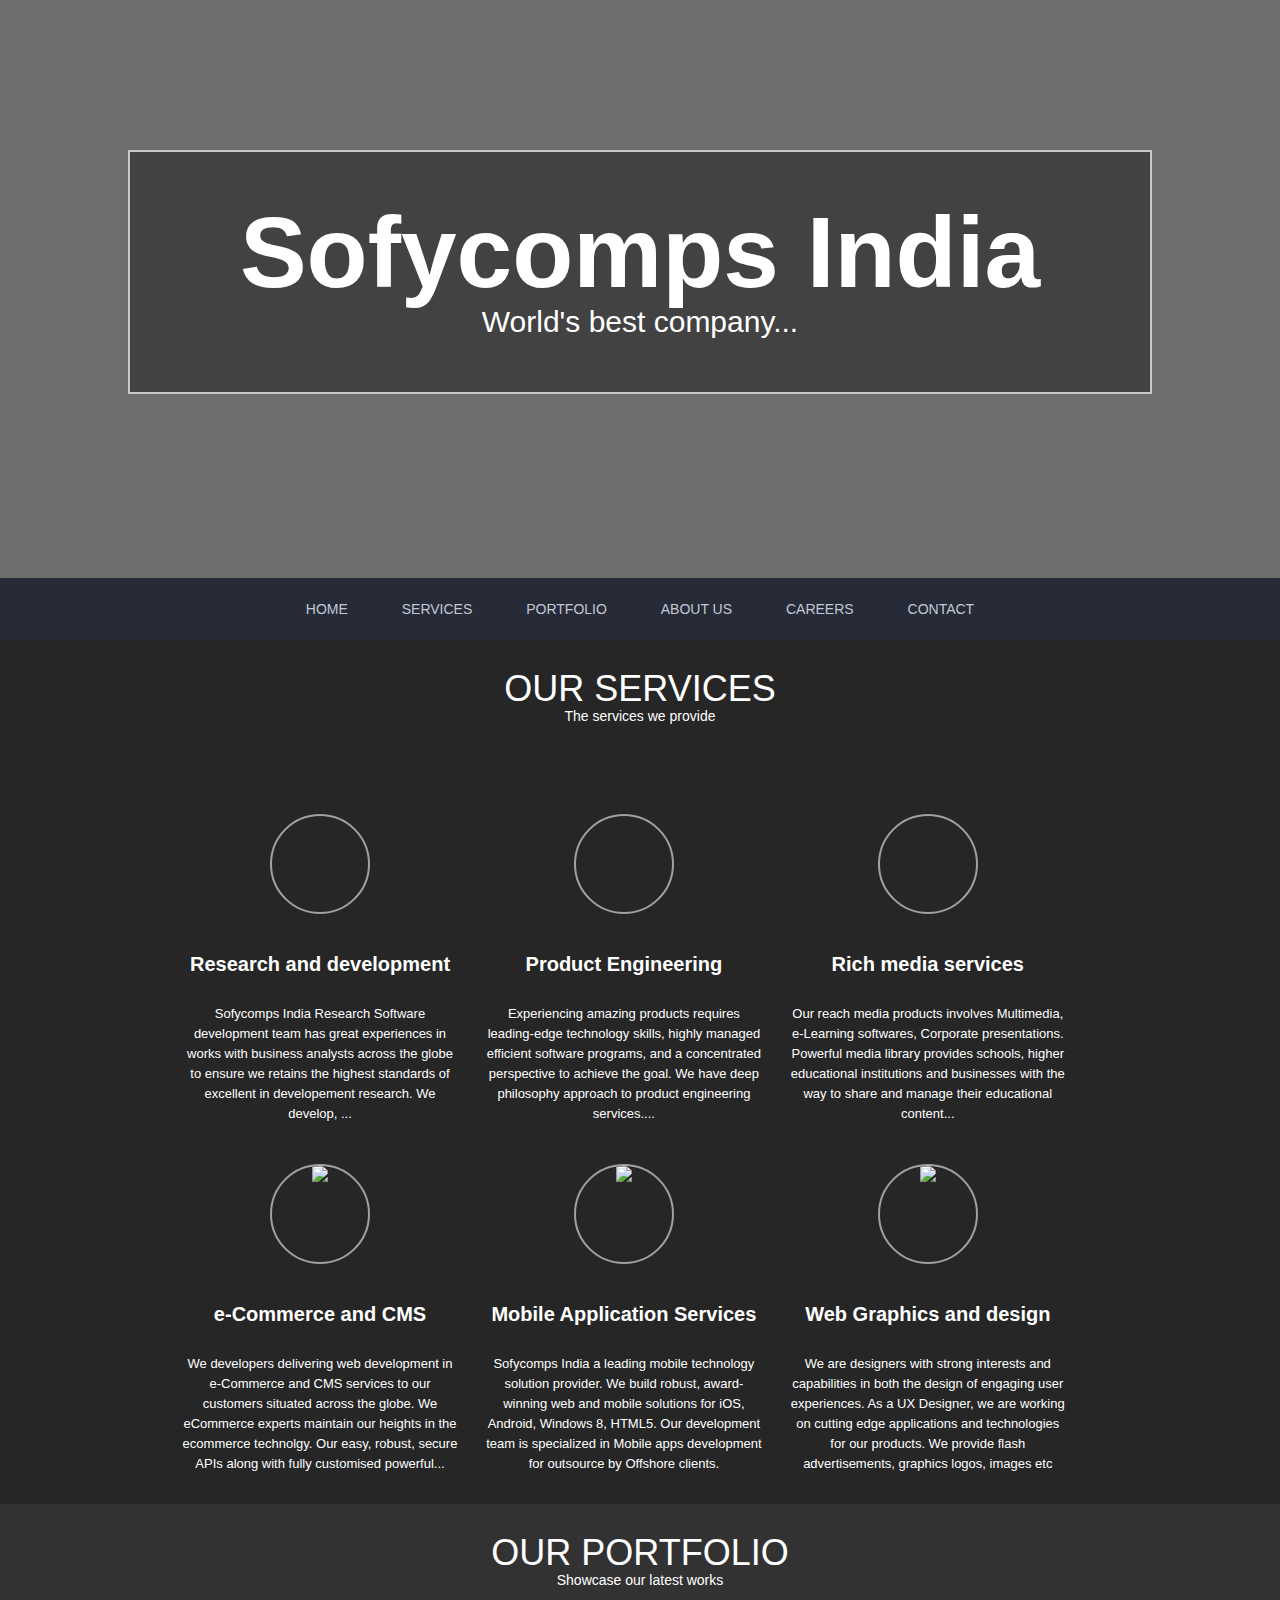
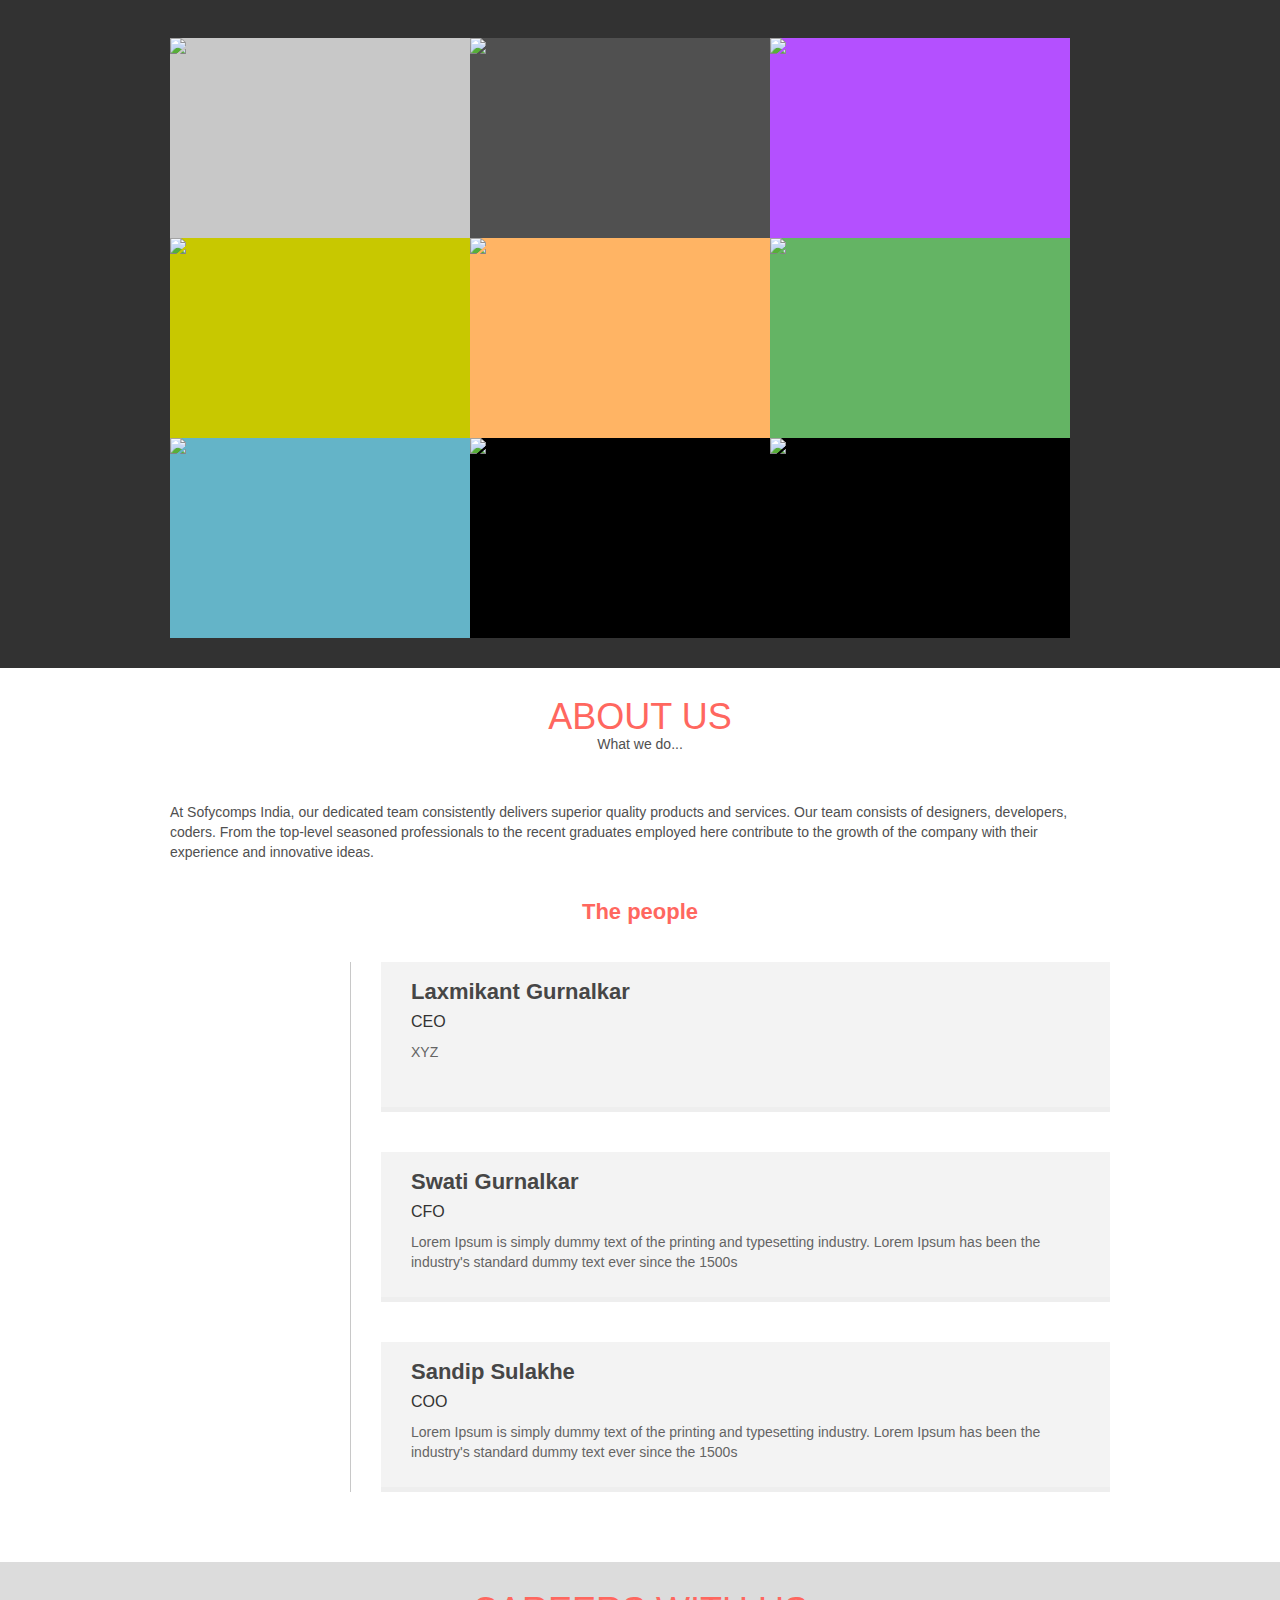
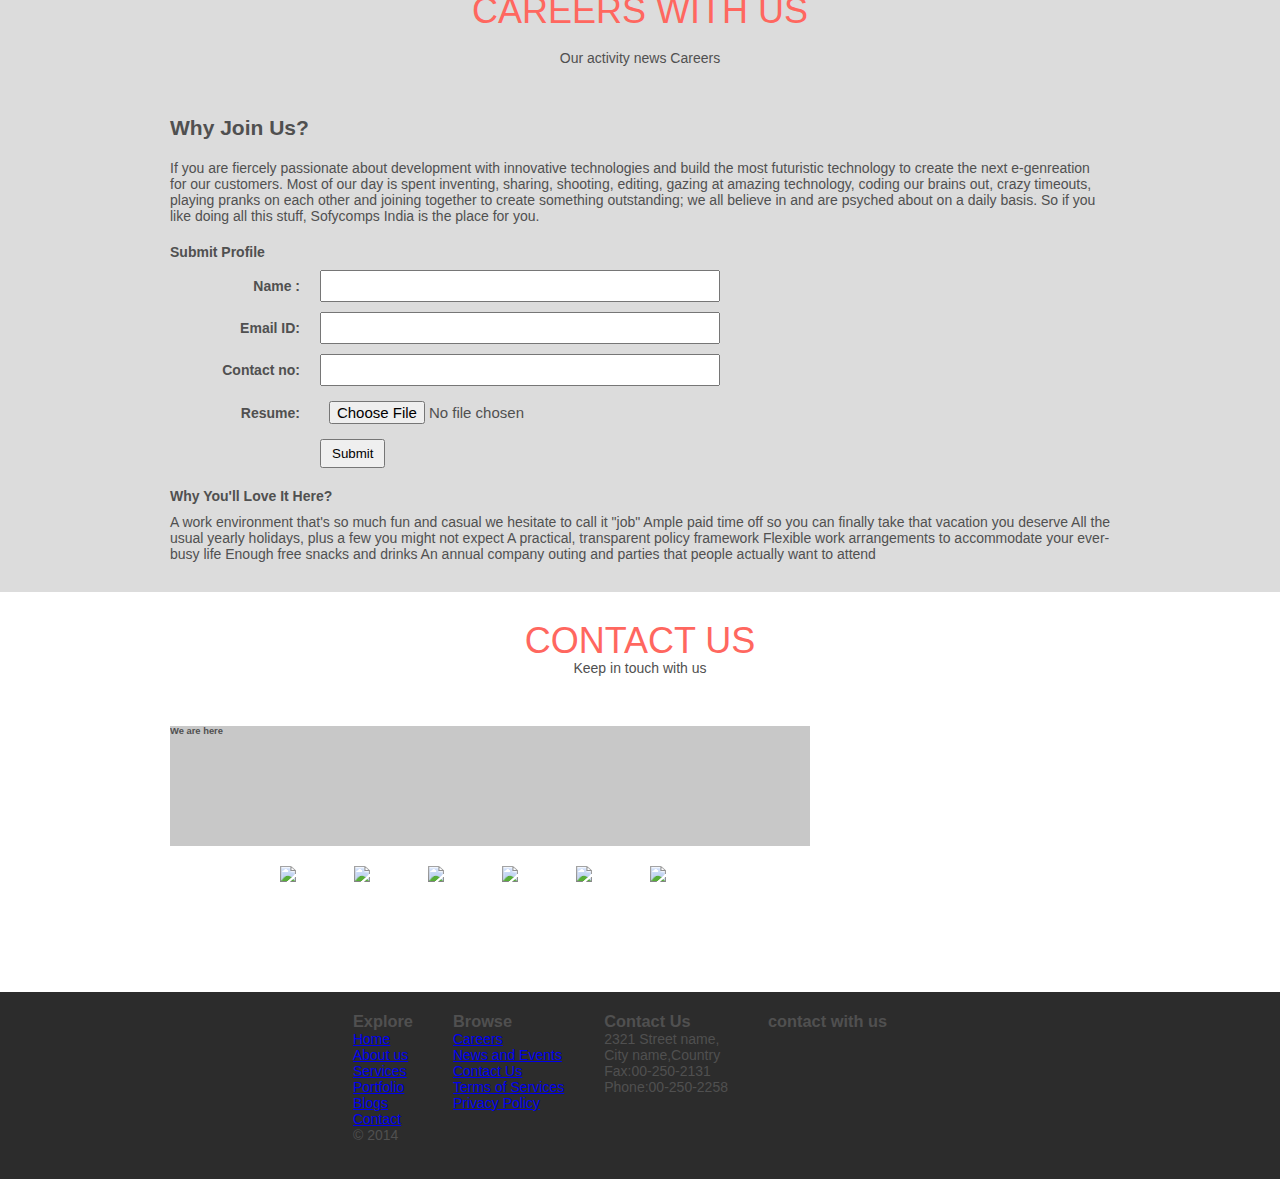
==== 1.0/home.html @ 2f9b067f "Portfolio completed" ====
<!DOCTYPE HTML>
<html>
<title>Sofycomps India</title>
<meta name="viewport" content="width=device-width, initial-scale=1">
<script type="application/x-javascript"> addEventListener("load", function() { setTimeout(hideURLbar, 0); }, false); function hideURLbar(){ window.scrollTo(0,1); } </script>
<head>
<script src="http://code.jquery.com/jquery-1.9.1.min.js"></script>

<script>
   $(document).ready(function(){
       $(window).bind('scroll', function() {
       var navHeight = $( window ).height() - 60;
             if ($(window).scrollTop() > navHeight) {
                 $('.menu').addClass('fixed');
             }
             else {
                 $('.menu').removeClass('fixed');
             }
        });
	
	$('.more-blogs > ul').find('li').click(function(){
		$(this).toggleClass('show-blog-lists');
	});
    });
</script>

<style>

*{margin: 0; padding: 0; 
-moz-box-sizing: border-box;
-webkit-box-sizing: border-box;
box-sizing: border-box;
font-family: sans-serif;
}
body {
	font-size: 14px;
	background-color: rgb(220, 220, 220);
	color: rgb(80, 80, 80);
}
header {
	background-image: url('images/DeathtoStock_Wired7.jpg');
	background-size: 100%;
}
.banner {
	height: 578px;
	overflow: hidden;
	margin: 0 auto !important;
	background: rgba(0, 0, 0, 0.5);
}
.banner .banner-label {
	width: 80%;
	margin: 150px auto 0 auto;
	border: 2px solid rgb(200, 200, 200);
	color: white;
	background-color: rgba(0, 0, 0, 0.4);
	text-align: center;
	font-size: 100px;
	line-height: 100px;
	padding: 50px 10px;
	}
.banner .banner-label p.banner-title {
	font-weight: bold;
	}
.banner .banner-label a {text-decoration: none; color: inherit;}
.banner .banner-sub {
	font-size: 30px;
	line-height: 40px;
	font-weight: normal;
	}
.menu {
	background-color: #262b37;
	text-align: center;
}
.menu.fixed {
	position: fixed;
	top: 0;
	left: 0;
	right: 0;
	z-index: 9999999999999999;
	}
.menu li{
   display: inline;
}
.menu li a {
	color: #c3c8d6;
	padding: 22px 25px;
	line-height: 18px;
	text-align: center;
	display: inline-block;
	text-decoration:none;
	text-transform:uppercase;
}

section .section-wrapper {
	min-height: 400px;
	max-width: 1000px;
	margin: 0 auto;
	padding: 30px;
	overflow: auto;
	}
section.services {
	background-color: #00bdbd;
	background-color: #262626;
	color: white;
	}
section.contact {
	background-color: white;
	}
section.portfolio {
	background-color: rgba(50, 50, 50, 1);
	color: white;
}
.heading {
	text-align: center;
	padding-bottom: 50px;
}
.heading h2 {
	font-size: 36px;
	line-height: 38px;
	padding-bottom: 0px;
	font-weight: 300;
	text-transform: uppercase;
	margin: 0px;
	color: #ff675f;
	}
section.services h2, 
section.portfolio h2 {color: white;}


.footer {
	background-color: rgba(0, 0, 0, 0.8);
	padding: 20px;
}
.footer .container {
	display: table;
	margin: 0 auto;
	}
.footer .container > div {
	float: left;
	margin: 0 20px 0 20px;
	}
.footer ul li {list-style: none;}
.footer .footer-bottom {
	float: none;
	clear: both;
}

.box{
	 height:200px;
	 width:300px;
	 border:0px solid grey;
	 margin:0;
	 display:inline-block;
	 float: left;
	 background-color: black;
	 position: relative;
	 overflow: hidden;
}
.box:nth-child(1) {background-color: rgb(200, 200, 200);}
.box:nth-child(2) {background-color: rgb(80, 80, 80);}
.box:nth-child(3) {background-color: rgb(180, 80, 255);}
.box:nth-child(4) {background-color: rgb(200, 200, 0);}
.box:nth-child(5) {background-color: rgb(255, 180, 100);}
.box:nth-child(6) {background-color: rgb(100, 180, 100);}
.box:nth-child(7) {background-color: rgb(100, 180, 200);}
.box > img {	
	position: absolute;
	width: 100%;
	top: 0;
	left: 0;
	transition: all 0.3s ease;
}
.box .box-label {
	cursor: pointer;
	position: absolute;
	width: 100%;
	height: 100%;
	background-color: rgba(0, 0, 0, 1);
	opacity: 0;
	text-align: center;
	display: none;
	transition: opacity 0.3s ease;
	}
.box .box-label h3 {
	text-transform: uppercase;
	font-size: 20px;
	line-height: 25px;
	margin-bottom: 20px;
	}
.box:hover .box-label {
	display: block;
	opacity: 0.8;
	}
.box:hover img {
	transform: scale(1.1);
	}
.box .box-label div {
	position: absolute;
	top: 50%;
	margin-top: -50px;
	width: 100%;
	text-align: center;
	-moz-transform: translateY(-50%);
	-webkit-transform: translateY(-50%);
	-ms-transform: translateY(-50%);
	transform: translateY(-50%);
	transition: all 0.3s ease;
	}
.box:hover .box-label div {
	margin-top: 0 !important;
	}
.blog-body {
	padding-right: 300px;
	position: relative;
	overflow: auto;
	}
.blog-item {
	width: 300px;
	float: left;
	background-color: white;
	padding: 20px;
	border: 2px solid rgb(200, 200, 200);
	}
.blog-item h3 {
	font-size: 22px;
	line-height: 30px;
	margin-bottom: 10px;
	color: rgb(100, 100, 100);
	}
.blog-footer {
	 padding:2px;
	 margin-top:25px;
	 margin-left:10px;
	 margin-bottom:10px;
 }
.blog-footer .posted-by-picture {
	width: 100px;
	height: 100px;
	float: left;
	margin-right: 20px;
	}
.blog-footer .posted-by-picture img {
	width: 100%;
	}
.blog-footer > span {display: block; padding-bottom: 10px;}
.blog-footer span.posted-name {
	display: block;
	font-size: 20px;
	}
.blog-body .more-blogs {
	position: absolute;
	top: 0;
	bottom: 0;
	right: 0;
	left: 620px;
	padding: 10px;
	background-color: white;
	border: 2px solid rgb(200, 200, 200);
	overflow: auto;
	}
.blog-body .more-blogs ul li {
	list-style: none;
	margin-top: 5px;
	font-size: 18px;
	}
.blog-body .more-blogs ul ul {
	margin-left: 20px;
	display: none;
	}
.blog-body .more-blogs ul ul li {
	font-size: 15px;
}
.more-blogs > ul {
	
	}
.more-blogs > ul > li {
	cursor: pointer;
	border-bottom: 1px dotted gray;
	padding: 0 0 5px 0;
	margin-bottom: 10px;
	}
.more-blogs > ul > li:before {
	content: "[+]";
	margin-right: 4px;
	}
.more-blogs > ul li.show-blog-lists:before {
	content: "[-]";
	}
.more-blogs .show-blog-lists ul {display: block !important;}
.services-part{
	 width:280px;
	 margin-left: 10px;
	 margin-right: 10px;
	 display:inline-block;
	 text-align: center;
	 font-size: 13px;
	 line-height: 20px;
 }
  .services-part h3 {
	margin-bottom: 30px;
	font-weight: bold;
	font-size: 20px;
	}
 .circle {
    border: 2px solid #a1a1a1;
    border-radius: 50%;
    width: 100px;
    height: 100px;
    margin: 40px auto 40px auto;
    overflow: hidden;
    }
 .circle img {width: 100%;}
    
.right{
	float:right;
}

.left{
	float:right;
} 
 section.about {
	background-color: white;
	}
.about-body {
	line-height: 20px;
	}
.about-summaryx {
	background-color: #f3f3f3;
	border-bottom: 5px solid #eeeeee;
	padding: 20px 20px 20px 30px;
}
.about-body h3 {
	text-align: center;
	font-size: 22px;
	padding: 40px;
	color: #ff675f;
	}
.about-people {
	border-left: 1px solid rgb(200, 200, 200);
	margin-left: 180px;
	clear: both;
	}
.person-picture {
	width: 150px;
	height: 150px;
	border-radius: 100px;
	float: left;
	overflow: hidden;
	margin-left: -30px;
	margin-left: -240px;
 }
  .person-picture img {
	width: 100%;
  }
.person-block {
	background-color: #f3f3f3;
	border-bottom: 5px solid #eeeeee;
	padding: 0px 20px 20px 30px;
	margin-left: 30px;
	margin-bottom: 40px;
	min-height: 150px;
	}
.person-block h4 {
	font-size: 22px;
	padding-top: 20px;
	padding-bottom: 10px;
	color: rgb(70, 70, 70);
	}
.person-block .person-title {
	font-size: 16px;
	color: rgb(50,50,50);
	padding-bottom: 10px;
	}
.person-block .person-summary {
	font-size: 14px;
	line-height: 20px;
	color: rgb(100,100,100);
	}

.careers h2 {margin-bottom: 20px;}
.careers h4 {margin-top: 20px; margin-bottom: 10px;}
form p {
	margin-bottom: 10px;
	}
form p label {
	display: inline-block;
	width: 150px;
	text-align: right;
	padding-right: 20px;
	font-weight: bold;
	}
form input {
	width: 400px;
	line-height: 18px;
	font-size: 15px;
	padding: 5px;
	}
form button {
	padding: 5px 10px;
	}
.social-contacts {
	clear: both;
	padding: 20px 0 0 0;
	text-align: center;
	}
.contact-icon {
	width: 50px;
	height: 50px;
	overflow: hidden;
	display: inline-block;
	position: relative;
	margin: 0 10px 0 10px;
	}
.contact-icon img {	
	width: 100%;
	position: absolute;
	top: 0;
	left: 0;
	}
.map_background {
	width: 100%;
	}
	
.blog{
display:none;
}
</style>
</head>
<body>
<header class="header">
	<div class="banner">
		<div class="banner-label">
			<p class="banner-title"><a href="/home.html">Sofycomps India</a></p>
			<p class="banner-sub">World's best company...</p>
		</div>
	</div>
	<div class="menu">
		<ul class="nav">
			<li class="active"><a href="#">Home</a></li>
			<li><a href="#services">Services</a></li>
			<li><a href="#portfolio">Portfolio</a></li>
			<li><a href="#about">About Us</a></li>
			<li><a href="#careers">Careers</a></li>
			<li><a href="#contact">Contact</a></li>
		</ul>
	</div>
</header>


<!-- Content block ------>

<!-- Home block ------>
<!--section class="home">
 Home Page content goes here 
</section-->
<!-- End block -->

<!-- Services block ------>
<section class="services" id="services">
	<div class="section-wrapper">
		<div class="heading">
			<h2>Our Services</h2>
			<p>The services we provide</p>
		</div>
		 <div class="services-body">
		 	<div class="services-part">
		 	<div class="circle"></div>
				<h3>Research and development</h3>
				<p>Sofycomps India Research Software development team has great experiences in works with business analysts across the globe to ensure we retains the highest standards of excellent in developement research. We develop, ...</p>
			</div>
			<div class="services-part">
			<div class="circle"></div>
				<h3>Product Engineering</h3>
				<p>Experiencing amazing products requires leading-edge technology skills, highly managed efficient software programs, and a concentrated perspective to achieve the goal. We have deep philosophy approach to product engineering services....</p>
			</div>
			<div class="services-part">
			<div class="circle"></div>
				<h3>Rich media services</h3>
				<p>Our reach media products involves Multimedia, e-Learning softwares, Corporate presentations. Powerful media library provides schools, higher educational institutions and businesses with the way to share and manage their educational content...</p>
			</div>
			
			<div class="services-part">
			<div class="circle"><img src="images/ecommerce.jpg"/></div>
				<h3>e-Commerce and CMS</h3>
				<p>We developers delivering web development in e-Commerce and CMS services to our customers situated across the globe. We eCommerce experts maintain our heights in the ecommerce technolgy. Our easy, robust, secure APIs along with fully customised powerful...</p>
			</div>
			<div class="services-part">
			<div class="circle"><img src="images/ecommerce.jpg"/></div>
				<h3>Mobile Application Services</h3>
				<p>Sofycomps India a leading mobile technology solution provider. We build robust, award-winning web and mobile solutions for iOS, Android, Windows 8, HTML5. Our development team is specialized in Mobile apps development for outsource by Offshore clients.</p>
			</div>
			<div class="services-part">
			<div class="circle"><img src="images/ecommerce.jpg"/></div>
				<h3>Web Graphics and design</h3>
				<p>We are designers with strong interests and capabilities in both the design of engaging user experiences. As a UX Designer, we are working on cutting edge applications and technologies for our products. We provide flash advertisements, graphics logos, images etc </p>
			</div>
			
		</div>
	</div>
</section>
<!-- End block -->

<!-- Portfolio block ------>
<section class="portfolio" id="portfolio">
	<div class="section-wrapper">
		<div class="heading">
			<h2>Our Portfolio</h2>
			<p>Showcase our latest works</p>
		</div>
		 <div class="portfolio-body">
		 	<div class="box">
				<img src="http://www.scionsys.com/images/portfolio/thumbs/2.jpg" />
				<div class="box-label">
					<div>
						<h3>Sandipani Technical Campus</h3>
						<p>http://www.sandipani.ac.in</p>
					</div>
				</div>
			</div>
		 	<div class="box">
				<img src="http://www.scionsys.com/images/portfolio/thumbs/3.jpg" />
				<div class="box-label">
					<div>
						<h3>Vision RDC</h3>
						<p>http://www.visionrdc.com/</p>
					</div>
				</div>
			</div>

		 	<div class="box">
				<img src="http://www.scionsys.com/images/portfolio/thumbs/5.jpg" />
				<div class="box-label">
					<div>
						<h3>Jaikranti College</h3>
						<p>http://jaikranticollege.com</p>
					</div>
				</div>
			</div>
		 	<div class="box">
				<img src="http://www.scionsys.com/images/portfolio/thumbs/6.jpg" />
				<div class="box-label">
					<div>
						<h3>Venaktesh Eye Institute</h3>
						<p>http://www.venkatesheye.com</p>
					</div>
				</div>
			</div>
		 	<div class="box">
				<img src="http://www.scionsys.com/images/portfolio/thumbs/7.jpg" />
				<div class="box-label">
					<div>
						<h3>Hello Latur</h3>
						<p>http://www.hellolatur.com/</p>
					</div>
				</div>
			</div>
		 	<div class="box">
				<img src="http://www.scionsys.com/images/portfolio/thumbs/8.jpg" />
				<div class="box-label">
					<div>
						<h3>Dr. Sunil Ugile's Piles Clinic</h3>
						<p>www.pilesclinicpune.com</p>
					</div>
				</div>
			</div>
			<div class="box">
				<img src="http://www.scionsys.com/images/portfolio/thumbs/9.jpg" />
				<div class="box-label">
					<div>
						<h3>Jeevan Rekha Pratishthan</h3>
						<p>http://www.jeevanrekha.in</p>
					</div>
				</div>
			</div>
			<div class="box">
				<img src="http://www.scionsys.com/images/portfolio/thumbs/10.jpg" />
				<div class="box-label">
					<div>
						<h3>Shop at Abhijeet Jwellers</h3>
						<p>shop.abhijeetjwellers.in (Under Construction)</p>
					</div>
				</div>
			</div>
			<div class="box">
				<img src="http://www.scionsys.com/images/portfolio/thumbs/11.jpg" />
				<div class="box-label">
					<div>
						<h3>Abhijeet Jwellers</h3>
						<p>www.abhijeetjwellers.in(Under Construction)</p>
					</div>
				</div>
			</div>
			
		 </div>
	</div>
</section>
<!-- End block -->

<!-- blogs block ------>
<section class="blog" id="blog">
	<div class="section-wrapper">
		<div class="heading">
			<h2>Our Blogs</h2>
			<p>Our activity news blogs</p>
		</div>
		<div class="blog-body">
		 	<div class="blog-item">
				<h3>This  my blog</h3>
				<p>Lorem Ipsum is simply dummy text of the printing and typesetting industry. Lorem Ipsum has been the industry's standard dummy text ever since the 1500s, when an unknown printer took a galley of type and scrambled it to make a type specimen book....</p>
				<div class="blog-footer">
					<div class="posted-by-picture"><img src="images/pp.jpg" /></div>
					<span class="posted-date">September 10th, 2014</span>
					<span class="posted-by">
						Posted by: 
						<span class="posted-name">Laxikant</span>
					</span>
				</div>
			</div>
		 	<div class="blog-item">
				<h3>This my blog 2</h3>
				<p>Lorem Ipsum is simply dummy text of the printing and typesetting industry. Lorem Ipsum has been the industry's standard dummy text ever since the 1500s, when an unknown printer took a galley of type and scrambled it to make a type specimen book...</p>
				<div class="blog-footer">
					<div class="posted-by-picture"><img src="images/pp.jpg" /></div>
					<span class="posted-date">September 10th, 2014</span>
					<span class="posted-by">
						Posted by: 
						<span class="posted-name">Laxikant</span>
					</span>
				</div>
			</div>
			<div class="blog-item">
				<h3>This s my blog 3</h3>
				<p style="">Lorem Ipsum is simply dummy text of the printing and typesetting industry. Lorem Ipsum has been the industry's standard dummy text ever since the 1500s, when an unknown printer took a galley of type and scrambled it to make a type specimen book...</p>
				<div class="blog-footer">
					<div class="blog-footer">
						<div class="posted-by-picture"><img src="images/pp.jpg" /></div>
						<span class="posted-date">September 10th, 2014</span>
						<span class="posted-by">
							Posted by: 
							<span class="posted-name">Laxikant</span>
						</span>
					</div>
				</div>
			</div>
			<div class="blog-item">
				<h3>This s my blog 4</h3>
				<p style="">Lorem Ipsum is simply dummy text of the printing and typesetting industry. Lorem Ipsum has been the industry's standard dummy text ever since the 1500s, when an unknown printer took a galley of type and scrambled it to make a type specimen book...</p>
				<div class="blog-footer">
					<div class="blog-footer">
						<div class="posted-by-picture"><img src="images/pp.jpg" /></div>
						<span class="posted-date">September 10th, 2014</span>
						<span class="posted-by">
							Posted by: 
							<span class="posted-name">Laxikant</span>
						</span>
					</div>
				</div>
			</div>
			<div class="more-blogs">
				<ul>
					<li>September 2014
						<ul>
							<li><a href="#">Sep 30 - Blog title sometime it could be quite long</a></li>
							<li><a href="#">Sep 29 - Blog title sometime it could be quite long</a></li>
							<li><a href="#">Sep 28 - Blog title sometime it could be quite long</a></li>
							<li><a href="#">Sep 27 - Blog title sometime it could be quite long</a></li>
							<li><a href="#">Sep 26 - Blog title sometime it could be quite long</a></li>
						</ul>
					</li>
					<li>August 2014
						<ul>
							<li><a href="#">Aug 30 - Blog title sometime it could be quite long</a></li>
							<li><a href="#">Aug 29 - Blog title sometime it could be quite long</a></li>
							<li><a href="#">Aug 28 - Blog title sometime it could be quite long</a></li>
							<li><a href="#">Aug 27 - Blog title sometime it could be quite long</a></li>
							<li><a href="#">Aug 26 - Blog title sometime it could be quite long</a></li>
							
							<li><a href="#">Aug 30 - Blog title sometime it could be quite long</a></li>
							<li><a href="#">Aug 29 - Blog title sometime it could be quite long</a></li>
							<li><a href="#">Aug 28 - Blog title sometime it could be quite long</a></li>
							<li><a href="#">Aug 27 - Blog title sometime it could be quite long</a></li>
							<li><a href="#">Aug 26 - Blog title sometime it could be quite long</a></li>
							<li><a href="#">Aug 30 - Blog title sometime it could be quite long</a></li>
							<li><a href="#">Aug 29 - Blog title sometime it could be quite long</a></li>
							<li><a href="#">Aug 28 - Blog title sometime it could be quite long</a></li>
							<li><a href="#">Aug 27 - Blog title sometime it could be quite long</a></li>
							<li><a href="#">Aug 26 - Blog title sometime it could be quite long</a></li>
							<li><a href="#">Aug 30 - Blog title sometime it could be quite long</a></li>
							<li><a href="#">Aug 29 - Blog title sometime it could be quite long</a></li>
							<li><a href="#">Aug 28 - Blog title sometime it could be quite long</a></li>
							<li><a href="#">Aug 27 - Blog title sometime it could be quite long</a></li>
							<li><a href="#">Aug 26 - Blog title sometime it could be quite long</a></li>
							<li><a href="#">Aug 30 - Blog title sometime it could be quite long</a></li>
							<li><a href="#">Aug 29 - Blog title sometime it could be quite long</a></li>
							<li><a href="#">Aug 28 - Blog title sometime it could be quite long</a></li>
							<li><a href="#">Aug 27 - Blog title sometime it could be quite long</a></li>
							<li><a href="#">Aug 26 - Blog title sometime it could be quite long</a></li>
						</ul>
					</li>
				</ul>
			</div>
		</div>

	</div>
</section>
<!-- End block -->


<!-- About us block ------>
<section class="about" id="about">
	<div class="section-wrapper">
		<div class="heading">
			<h2>About US</h2>
			<p>What we do...</p>
		</div>
		<div class="about-body">
			<div class="about-summary">
				<p>At Sofycomps India, our dedicated team consistently delivers superior quality products and services. Our team consists of designers, developers, coders. From the top-level seasoned professionals to the recent graduates employed here contribute to the growth of the company with their experience and innovative ideas.</p>
			</div>
			<h3>The people</h3>
			<div class="about-people">
				<div class="person-block">
					<div class="person-picture">
						<img src="images/pp.jpg" />
					</div>
					<h4>Laxmikant Gurnalkar</h4>
					<p class="person-title">CEO</p>
					<p class="person-summary">XYZ</p>
				</div>
				<div class="person-block">
					<div class="person-picture">
						<img src="images/pp.jpg" />
					</div>
					<h4>Swati Gurnalkar</h4>
					<p class="person-title">CFO</p>
					<p class="person-summary">Lorem Ipsum is simply dummy text of the printing and typesetting industry. Lorem Ipsum has been the industry's standard dummy text ever since the 1500s</p>
				</div>
				<div class="person-block">
					<div class="person-picture">
						<img src="images/pp.jpg" />
					</div>
					<h4>Sandip Sulakhe</h4>
					<p class="person-title">COO</p>
					<p class="person-summary">Lorem Ipsum is simply dummy text of the printing and typesetting industry. Lorem Ipsum has been the industry's standard dummy text ever since the 1500s</p>
				</div>
			</div>
		</div>
	</div>
</section>
<!-- End block -->

<!-- Careers block ------>
<section class="careers" id="careers">
	<div class="section-wrapper">
		<div class="heading">
			<h2>Careers with us</h2>
			<p>Our activity news Careers</p>
		</div>	
<h2>Why Join Us?</h2>

<p>If you are fiercely passionate about development with innovative technologies and build the most futuristic technology to create the next e-genreation for our customers. 
Most of our day is spent inventing, sharing, shooting, editing, gazing at amazing technology, coding our brains out, crazy timeouts, playing pranks on each other and joining 
together to create something outstanding; we all believe in and are psyched about on a daily basis. So if you like doing all this stuff, Sofycomps India is the place for you.</p>
<form>
<h4>Submit Profile </h4>
<p><label>Name :</label><input type="text" name="username" id="username"></p>
<p><label>Email ID: </label><input type="email" name="email" id="email"></p>
<p><label>Contact no:</label><input type="text" name="contactno" id="contactno"></p>
<p><label>Resume:</label> <input type="file" name="resume" id="resume"></p>
<p><label></label><button name="submit">Submit</button></p>
</form> 

<h4>Why You'll Love It Here? </h4>

<p>A work environment that's so much fun and casual we hesitate to call it "job"
Ample paid time off so you can finally take that vacation you deserve
All the usual yearly holidays, plus a few you might not expect
A practical, transparent policy framework
Flexible work arrangements to accommodate your ever-busy life
Enough free snacks and drinks
An annual company outing and parties that people actually want to attend</p>




	</div>
</section>
<!-- End block -->

<!-- Contact us block ------>
<section class="contact" id="contact">
	<div class="section-wrapper">
		<div class="heading">
			<h2>Contact US</h2>
			<p>Keep in touch with us</p>
		</div>
		<div class="blog-body">
		<div class="map_background box" style="height:120px;">
					<h6>We are here</h6>
				  <div class="map">
					<iframe width="100%" height="175" frameborder="0" scrolling="no" marginheight="0" marginwidth="0" src="https://www.google.co.in/maps/place/15,+Vakil+Nagar,+Erandwane,+Pune,+Maharashtra+411052/@18.4994349,73.8323133,17z/data=!4m23!1m20!4m19!1m6!1m2!1s0x3bc2bff340000001:0x89785750a9af6cf7!2sDeenanath+Mangeshkar+Hospital,+B-101,+10a,+Parmar+Trade+Centre,+Connaught+Road,+Sadhu+Vaswani+Chowk,+Sadhu+Vaswani+Chowk,+Pune,+Maharashtra+411001!2m2!1d73.832232!2d18.502109!1m6!1m2!1s0x3bc2bfed915a45ed:0xdb6178bdd89c9168!2sPatwardhan+Baug,+Patwardhan+Baug,+Erandwane+Pune+411004,+Erandwane,+Pune,+Maharashtra+411004!2m2!1d73.813811!2d18.498306!1m3!2m2!1d73.8322545!2d18.4989548!3e0!3m1!1s0x3bc2bff2258390b5:0x15344b52ed41b22"></iframe>
				  </div>
		    </div>
		    <div class="social-contacts">
		 	<div class="contact-icon email">
				<a href="mailto:laxmikant.gurnalkar@gmail.com"><img src="icons/email.png" /></a>
			</div>

			<div class="contact-icon phone">
				<a><img src="icons/rss.png" /></a>
			</div>
			<div class="contact-icon gplus">
				<img src="icons/googleplus.png" />
			</div>
			
			<div class="contact-icon tweeter">
				<img src="icons/twitter.png" />
			</div>
			<div class="contact-icon linkedin">
				<img src="icons/linkedin.png" />
			</div>
			<div class="contact-icon facebook">
				<img src="icons/facebook.png" />
			</div>
		</div>
	</div>
</section>
<!-- End block -->

<!-- End Content block -->

<!-- Block for modals dialogs ------>

<!-- End  modals Block ------>
	<!----/start-footer---->
    <div class="footer">
		<div class="container">
			<div class="footer-grid">
				<h3>Explore</h3>
			    <ul class="list1">
					  <li><a href="#">Home</a></li>
					  <li><a href="#">About us</a></li>
					  <li><a href="#">Services</a></li>
					  <li><a href="#">Portfolio</a></li>
					  <li><a href="#">Blogs</a></li>
					  <li><a href="#">Contact</a></li>
			    </ul>
			</div>
			<div class="footer-grid">
				<h3>Browse</h3>
				<ul class="list1">
					  <li><a href="#">Careers</a></li>
					  <li><a href="#">News and Events</a></li>
					  <li><a href="#">Contact Us</a></li>
					  <li><a href="#">Terms of Services</a></li>
					  <li><a href="#">Privacy Policy</a></li>
				</ul>
			  </div>
			  <div class="footer-grid">
				  <h3>Contact Us</h3>
				  <p> 2321 Street name,<br> City name,Country</p>
				  <p class="f_text">Fax:00-250-2131</p>
			      <p>Phone:00-250-2258</p>
			 </div>
			 <div class="footer-grid footer-grid_last">
				<h3>contact  with  us</h3>
				 <ul class="social">	
				 	 <li><a href="#"><span class="fb-icon"> </span></a></li>
				 	  <li><a href="#"> <span class="Db-icon"> </span></a></li>	
				 	  <li><a href="#">  <span class="pin-icon"> </span></a></li><br>
				 	  <li><a href="#"><span class="in-icon"> </span></a></li>
				 	  <li><a href="#"><span class="sky-icon"> </span></a></li>	
				 	  <li><a href="#"><span class="share-icon"> </span></a></li>
			     </ul>
		     </div>
			 <div class="clearfix"> </div>
			<div class="footer-bottom">
     	  	<div class="copy">
			   <p>&copy; 2014 </p>
		    </div>
		    <div class="footer-logo">
		       <a href="home.html"><img src="images/logo.png" alt=""/></a>
		    </div>
		    <div class="clearfix"> </div>
		  </div>
		</div>
	</div>	
</body>
</html>
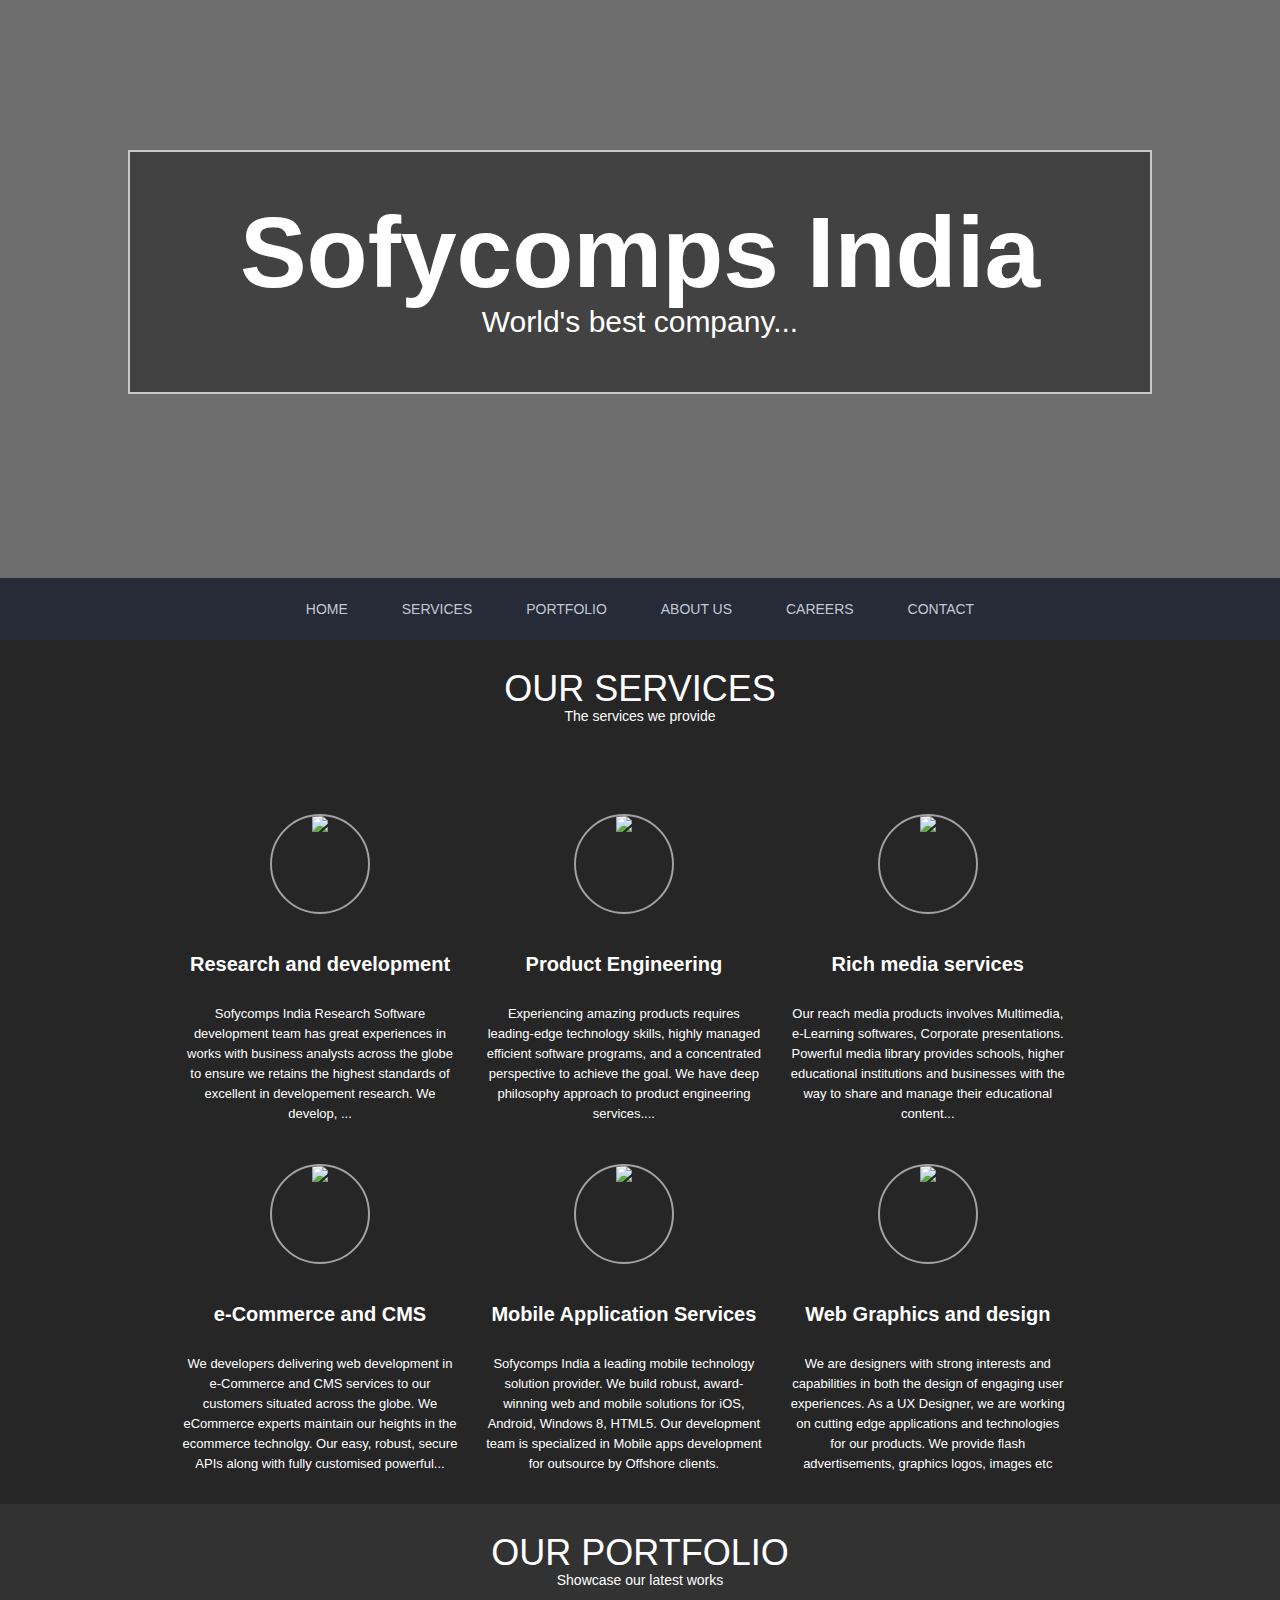
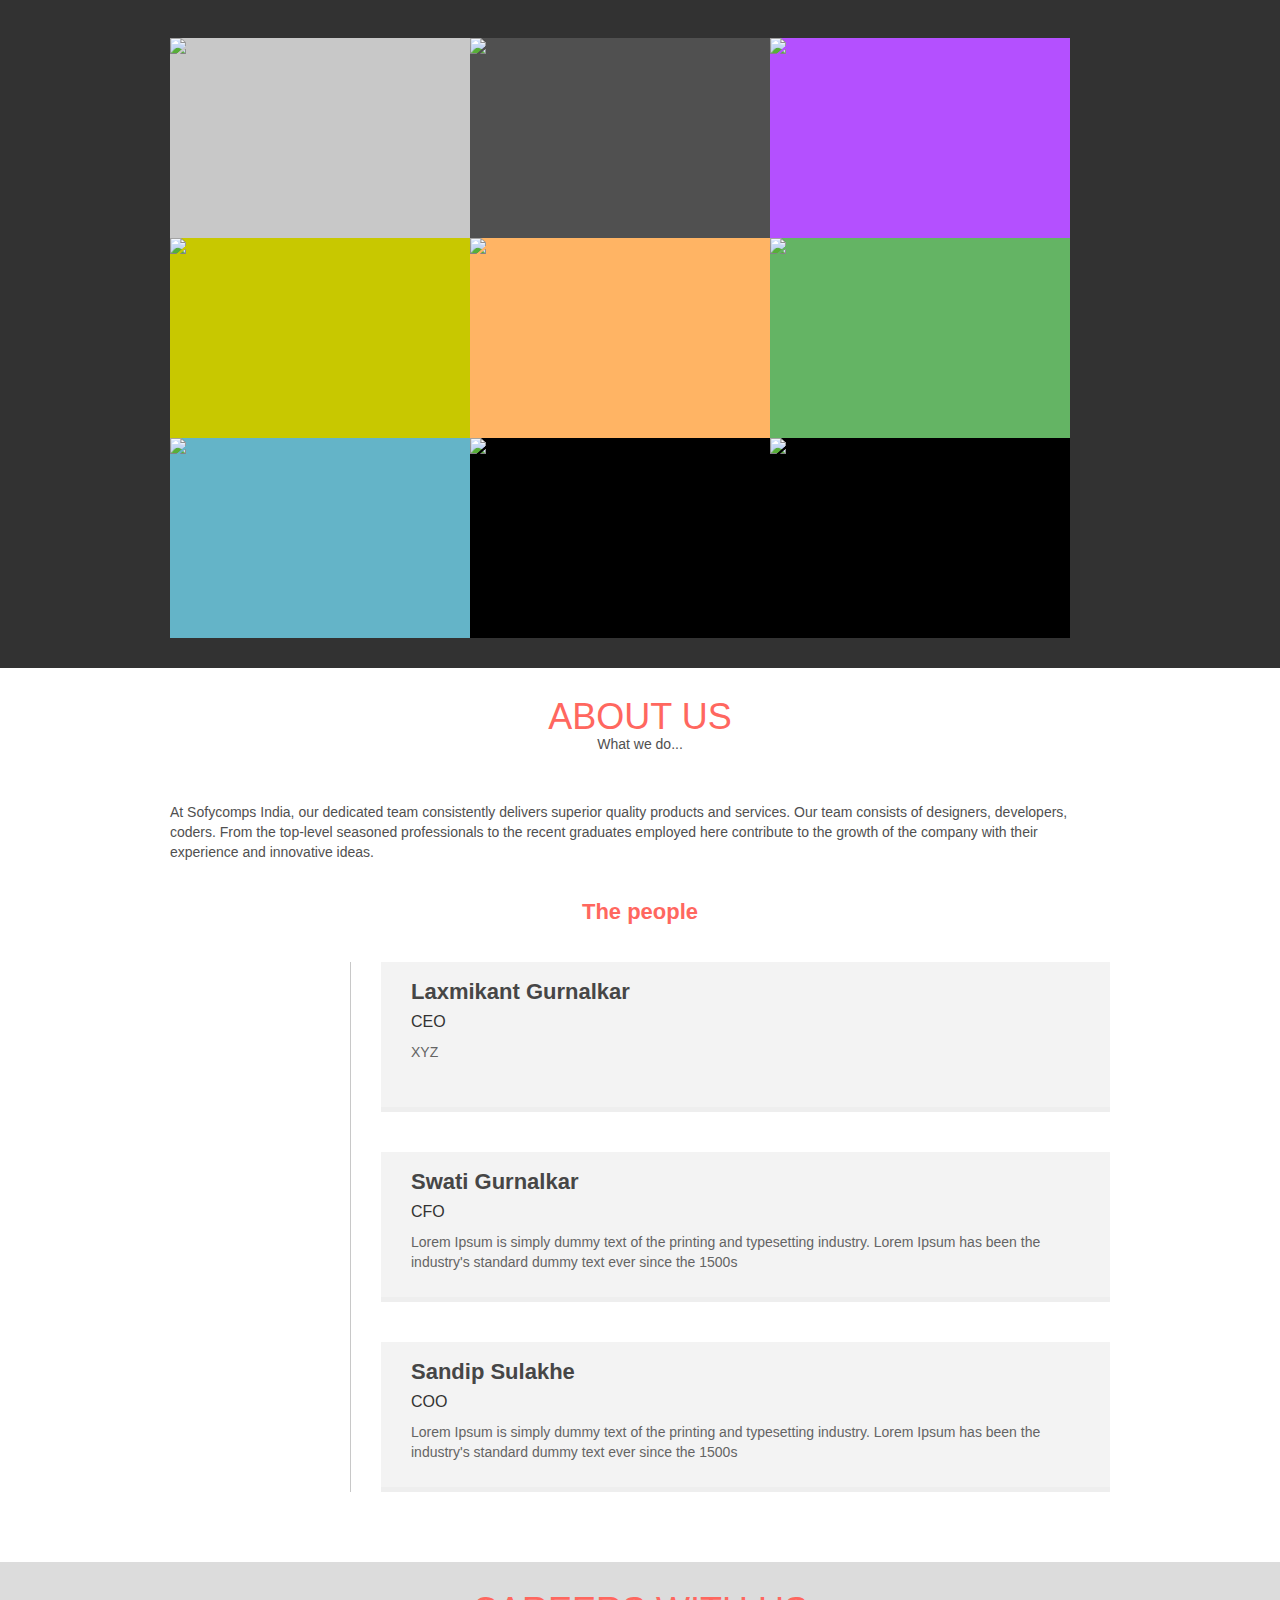
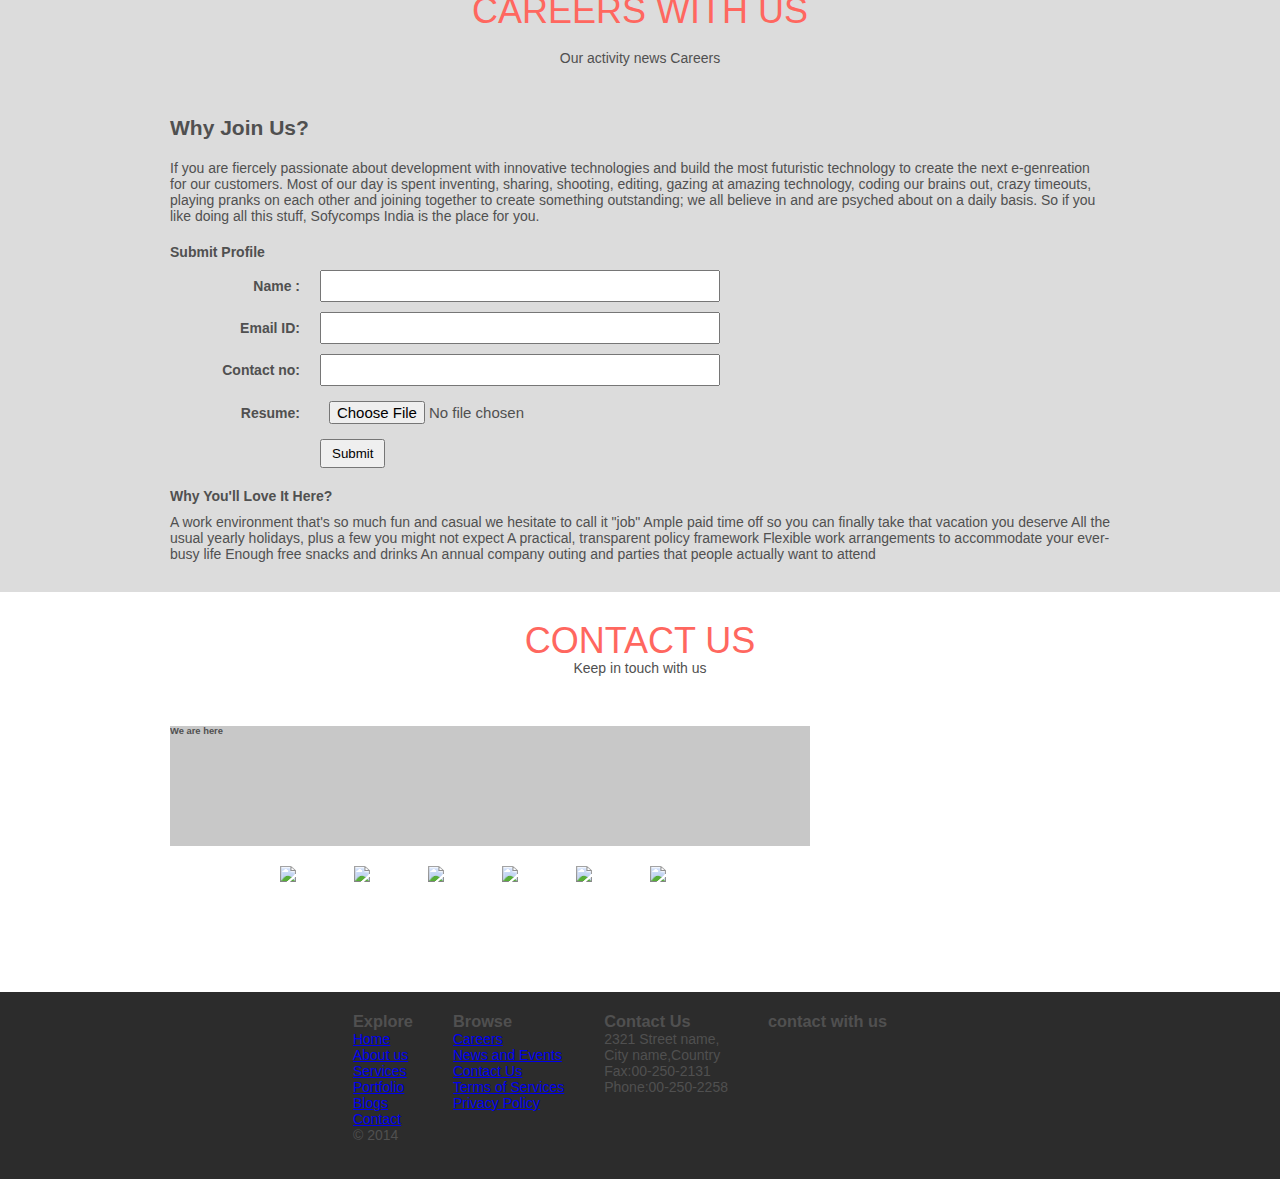
==== commit de5b1e89: "cleanup done" ====
--- a/1.0/home.html
+++ b/1.0/home.html
@@ -464,33 +464,33 @@
 		</div>
 		 <div class="services-body">
 		 	<div class="services-part">
-		 	<div class="circle"></div>
+		 	<div class="circle"><img src="images/pp.jpg" /></div>
 				<h3>Research and development</h3>
 				<p>Sofycomps India Research Software development team has great experiences in works with business analysts across the globe to ensure we retains the highest standards of excellent in developement research. We develop, ...</p>
 			</div>
 			<div class="services-part">
-			<div class="circle"></div>
+			<div class="circle"><img src="images/pp.jpg" /></div>
 				<h3>Product Engineering</h3>
 				<p>Experiencing amazing products requires leading-edge technology skills, highly managed efficient software programs, and a concentrated perspective to achieve the goal. We have deep philosophy approach to product engineering services....</p>
 			</div>
 			<div class="services-part">
-			<div class="circle"></div>
+			<div class="circle"><img src="images/pp.jpg" /></div>
 				<h3>Rich media services</h3>
 				<p>Our reach media products involves Multimedia, e-Learning softwares, Corporate presentations. Powerful media library provides schools, higher educational institutions and businesses with the way to share and manage their educational content...</p>
 			</div>
 			
 			<div class="services-part">
-			<div class="circle"><img src="images/ecommerce.jpg"/></div>
+			<div class="circle"><img src="images/pp.jpg" /></div>
 				<h3>e-Commerce and CMS</h3>
 				<p>We developers delivering web development in e-Commerce and CMS services to our customers situated across the globe. We eCommerce experts maintain our heights in the ecommerce technolgy. Our easy, robust, secure APIs along with fully customised powerful...</p>
 			</div>
 			<div class="services-part">
-			<div class="circle"><img src="images/ecommerce.jpg"/></div>
+			<div class="circle"><img src="images/pp.jpg" /></div>
 				<h3>Mobile Application Services</h3>
 				<p>Sofycomps India a leading mobile technology solution provider. We build robust, award-winning web and mobile solutions for iOS, Android, Windows 8, HTML5. Our development team is specialized in Mobile apps development for outsource by Offshore clients.</p>
 			</div>
 			<div class="services-part">
-			<div class="circle"><img src="images/ecommerce.jpg"/></div>
+			<div class="circle"><img src="images/pp.jpg" /></div>
 				<h3>Web Graphics and design</h3>
 				<p>We are designers with strong interests and capabilities in both the design of engaging user experiences. As a UX Designer, we are working on cutting edge applications and technologies for our products. We provide flash advertisements, graphics logos, images etc </p>
 			</div>
@@ -513,7 +513,7 @@
 				<div class="box-label">
 					<div>
 						<h3>Sandipani Technical Campus</h3>
-						<p>http://www.sandipani.ac.in</p>
+						<p>http://www.sandipani.ac.inn</p>
 					</div>
 				</div>
 			</div>
